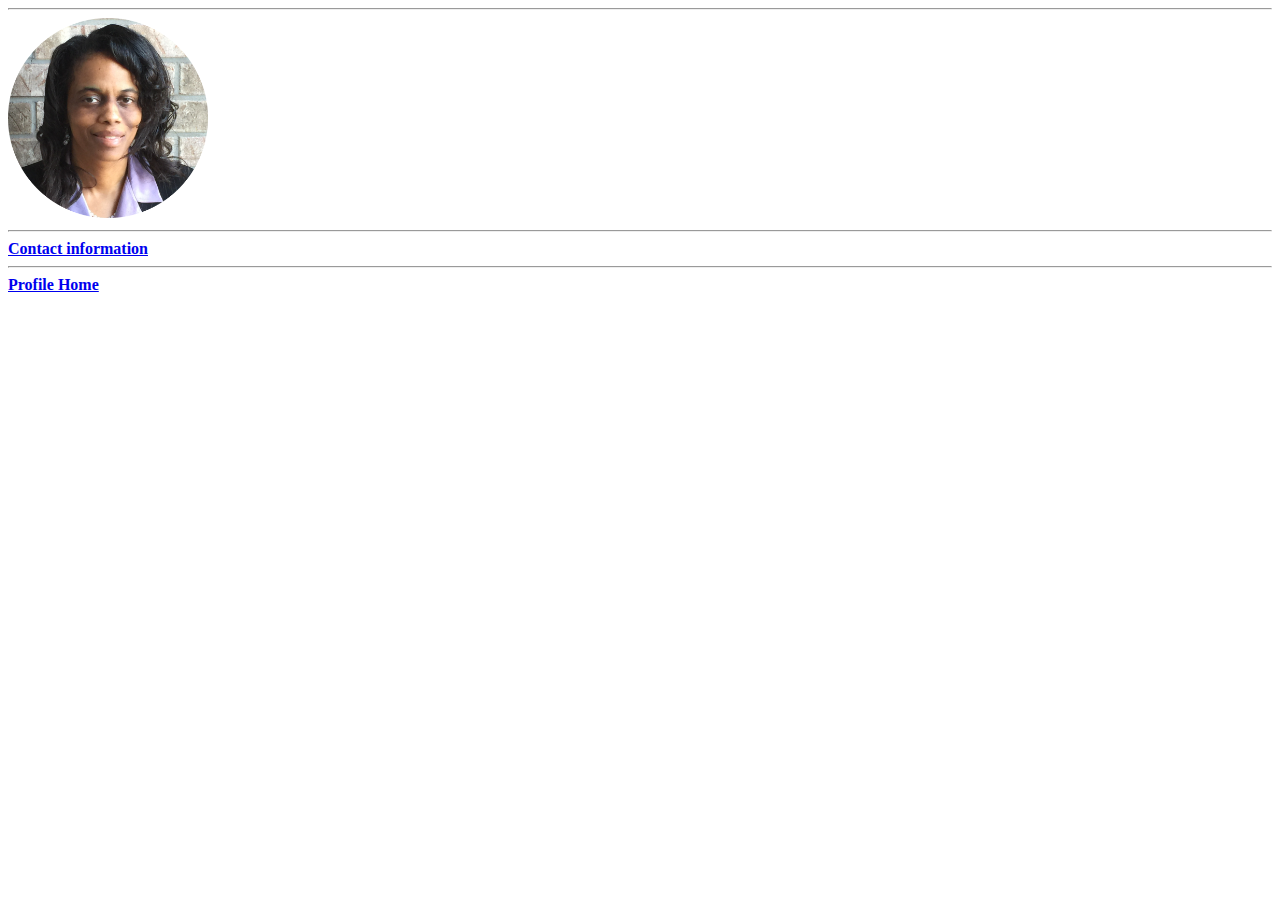
==== Angela's Profile.html @ f935f03e "Added initial cv website files" ====
<!DOCTYPE html>
<html lang="en" dir="ltr">

<head>
  <meta charset="utf-8">
  <title>Angela Gorman Profile</title>
</head>

<body>
  <hr>
  <div class="row">
    <div class="column">

      <img src="images/angela.png" alt="Angela's Picture" style="width:200" , height="200">
    </div>
  </div>
  <hr>
  <strong><a href="/Users/jgorman/Desktop/Web_Development/HTML-Personal Site/Contact Information.html">Contact information</a></strong>
<hr>
  <strong><a href="/Users/jgorman/Desktop/Web_Development/HTML-Personal Site/index.html">Profile Home</a></strong>
</body>

</html>
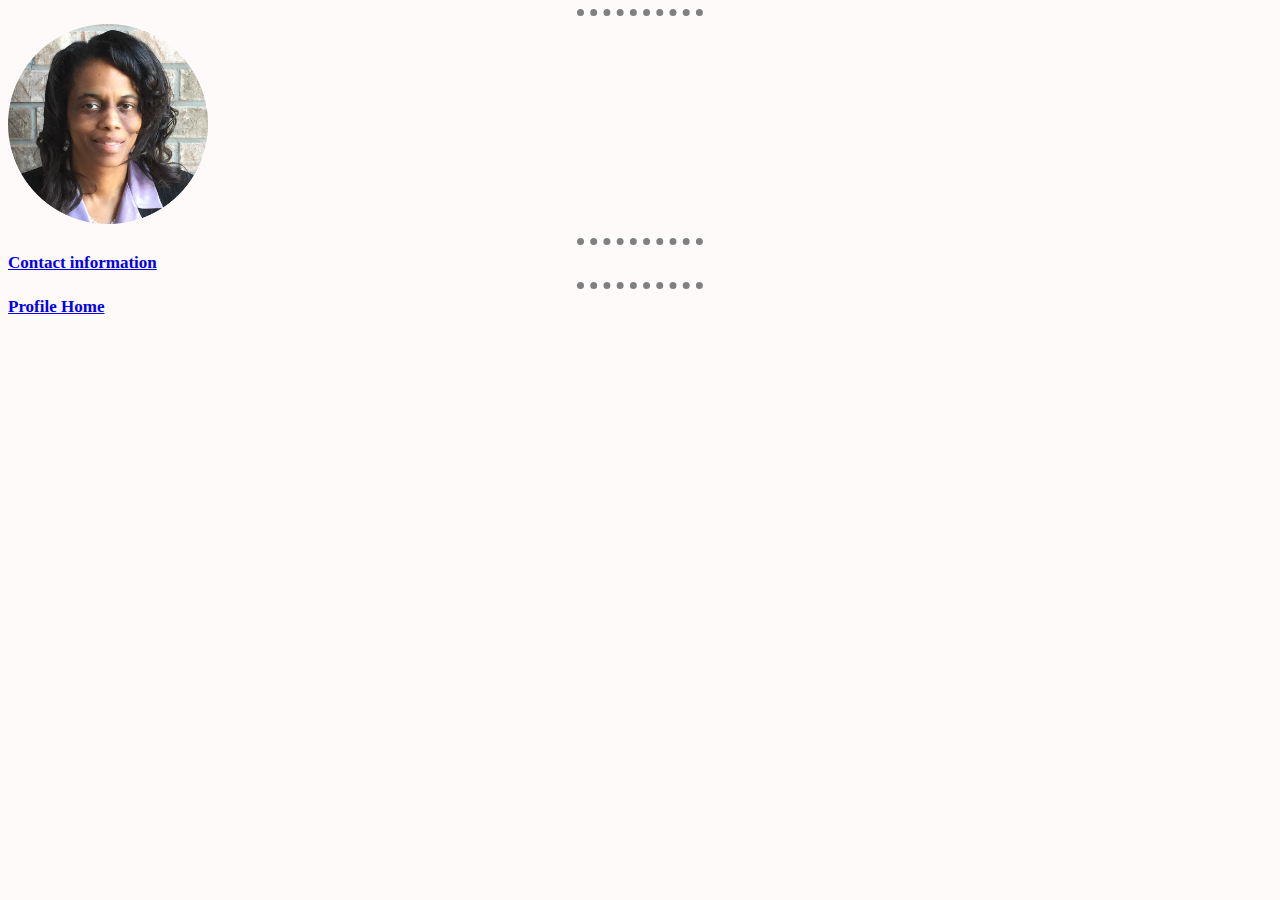
==== commit e42caaab: "Made changes to core files to update website" ====
--- a/Angela's Profile.html
+++ b/Angela's Profile.html
@@ -4,6 +4,7 @@
 <head>
   <meta charset="utf-8">
   <title>Angela Gorman Profile</title>
+    <link rel="stylesheet" href="css/styles.css">
 </head>
 
 <body>
@@ -15,9 +16,9 @@
     </div>
   </div>
   <hr>
-  <strong><a href="/Users/jgorman/Desktop/Web_Development/HTML-Personal Site/Contact Information.html">Contact information</a></strong>
+  <strong><a href="Contact Information.html">Contact information</a></strong>
 <hr>
-  <strong><a href="/Users/jgorman/Desktop/Web_Development/HTML-Personal Site/index.html">Profile Home</a></strong>
+  <strong><a href="index.html">Profile Home</a></strong>
 </body>
 
 </html>
--- a/css/styles.css
+++ b/css/styles.css
@@ -0,0 +1,42 @@
+html {
+  font-size: 17px
+}
+table {
+  border-collapse: collapse;
+  width: 100%;
+  border: 2px solid black
+}
+
+th, td {
+  text-align: left;
+  padding: 8px;
+}
+
+tr:nth-child(even) {
+  background-color: #D6EEEE;
+}
+
+body {
+  background-color: snow;
+}
+
+h1, h3 {
+  color: blue;
+}
+
+p {
+  font-family: Arial;
+  text-align: justify;
+  line-height: 1.4;
+  margin: 2%;
+}
+
+hr {
+  background-color: white;
+  border-style: none;
+  border-top-style: dotted;
+  border-color: grey;
+  border-width: 7px;
+  height: 0;
+  width: 10%
+}
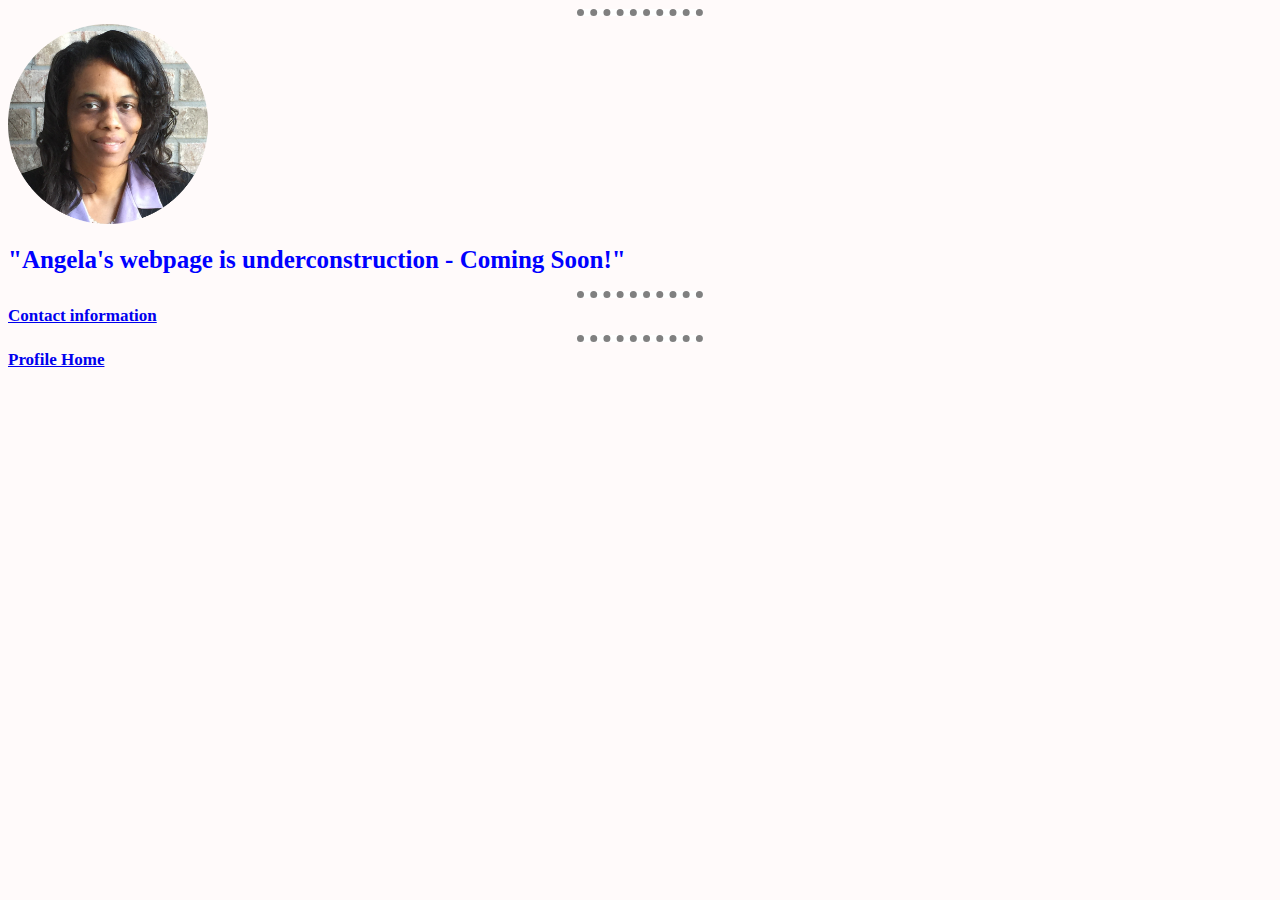
==== commit 451363d9: "Website file changes" ====
--- a/Angela's Profile.html
+++ b/Angela's Profile.html
@@ -4,7 +4,7 @@
 <head>
   <meta charset="utf-8">
   <title>Angela Gorman Profile</title>
-    <link rel="stylesheet" href="css/styles.css">
+  <link rel="stylesheet" href="css/styles.css">
 </head>
 
 <body>
@@ -15,9 +15,10 @@
       <img src="images/angela.png" alt="Angela's Picture" style="width:200" , height="200">
     </div>
   </div>
+  <h1>"Angela's webpage is underconstruction - Coming Soon!"</h1>
   <hr>
   <strong><a href="Contact Information.html">Contact information</a></strong>
-<hr>
+  <hr>
   <strong><a href="index.html">Profile Home</a></strong>
 </body>
 
--- a/css/styles.css
+++ b/css/styles.css
@@ -1,10 +1,22 @@
 html {
   font-size: 17px
 }
+.Contact {
+  font-size: 25px
+}
+
+.Nato {
+  background-color: #D6EEEE;
+}
+
+.CBS {
+  font-size: 25px
+}
+
 table {
   border-collapse: collapse;
   width: 100%;
-  border: 2px solid black
+  border: 3px solid black
 }
 
 th, td {
@@ -22,6 +34,7 @@
 
 h1, h3 {
   color: blue;
+  font-size: 25px
 }
 
 p {
